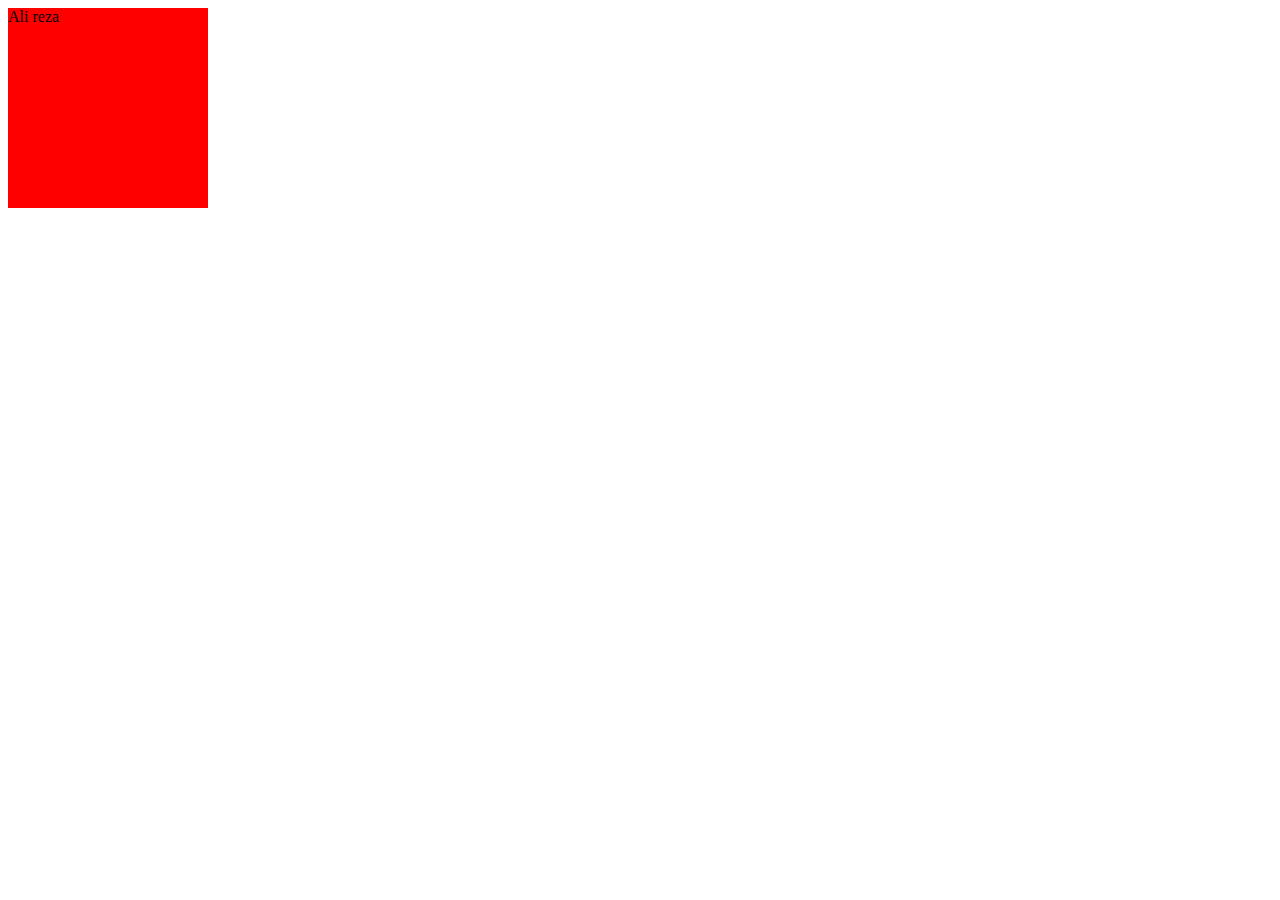
==== html/index.html @ 1cf1fd1f "commit all to project" ====
<!doctype html>
<html lang="en">
<head>
	<meta charset="UTF-8">
	<meta name="viewport"
		  content="width=device-width, user-scalable=no, initial-scale=1.0, maximum-scale=1.0, minimum-scale=1.0">
	<meta http-equiv="X-UA-Compatible" content="ie=edge">
	<title>Document</title>
	<link rel="stylesheet" href="../css/style.css">
</head>
<body>
	<div class="box">Ali reza </div>
</body>
</html>
---- css/style.css ----
.box
{
	background-color: red;
	width: 200px;
	height: 200px;
}
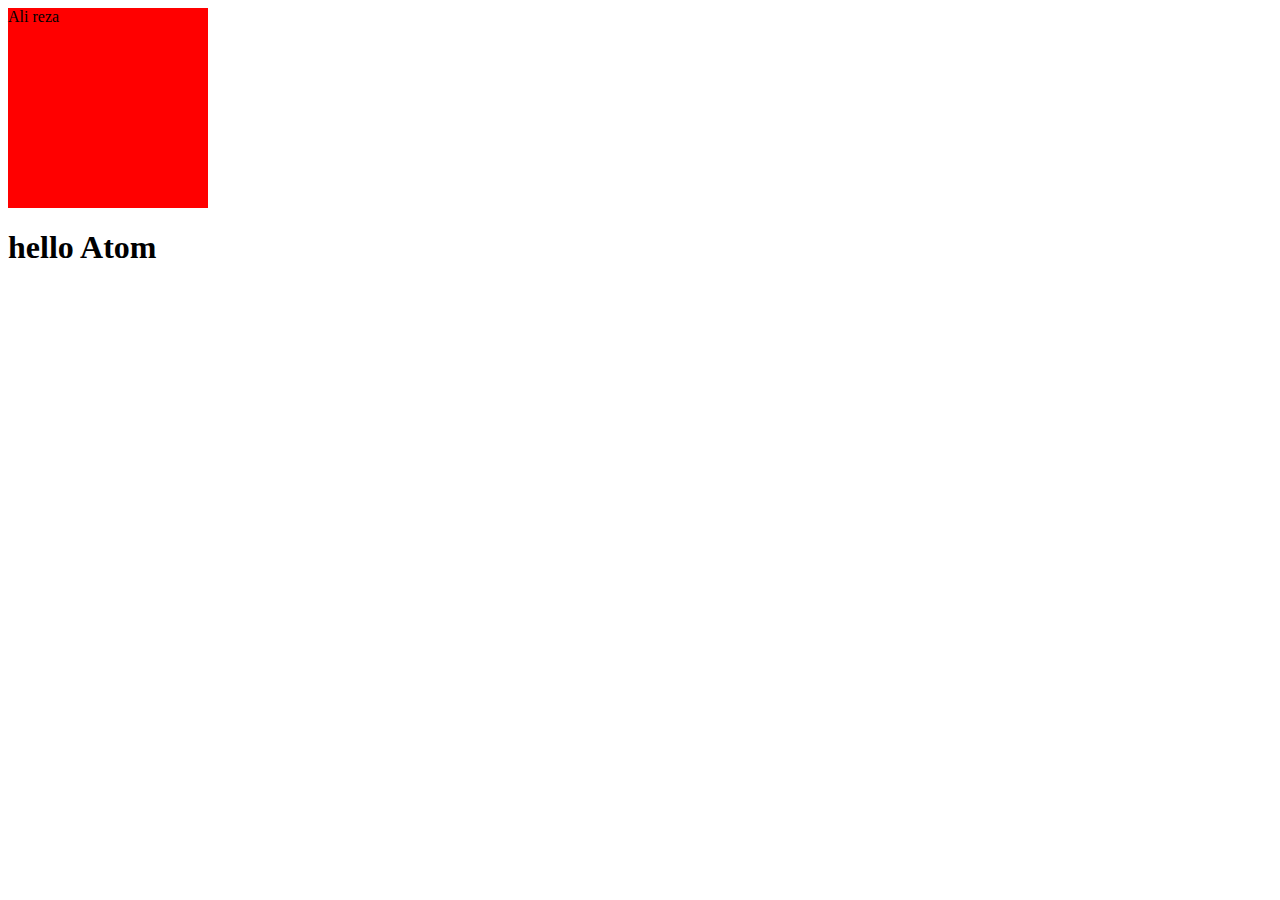
==== commit f587872c: "change to index.html in atom" ====
--- a/html/index.html
+++ b/html/index.html
@@ -10,5 +10,19 @@
 </head>
 <body>
 	<div class="box">Ali reza </div>
+
+
+	<div class="develop">
+		<div class="dev"></div>
+		<div class="dev"></div>
+		<div class="dev"></div>
+		<div class="dev"></div>
+		<div class="dev"></div>
+	</div>
+
+<h1>hello Atom</h1>
+
+
+
 </body>
-</html>+</html>
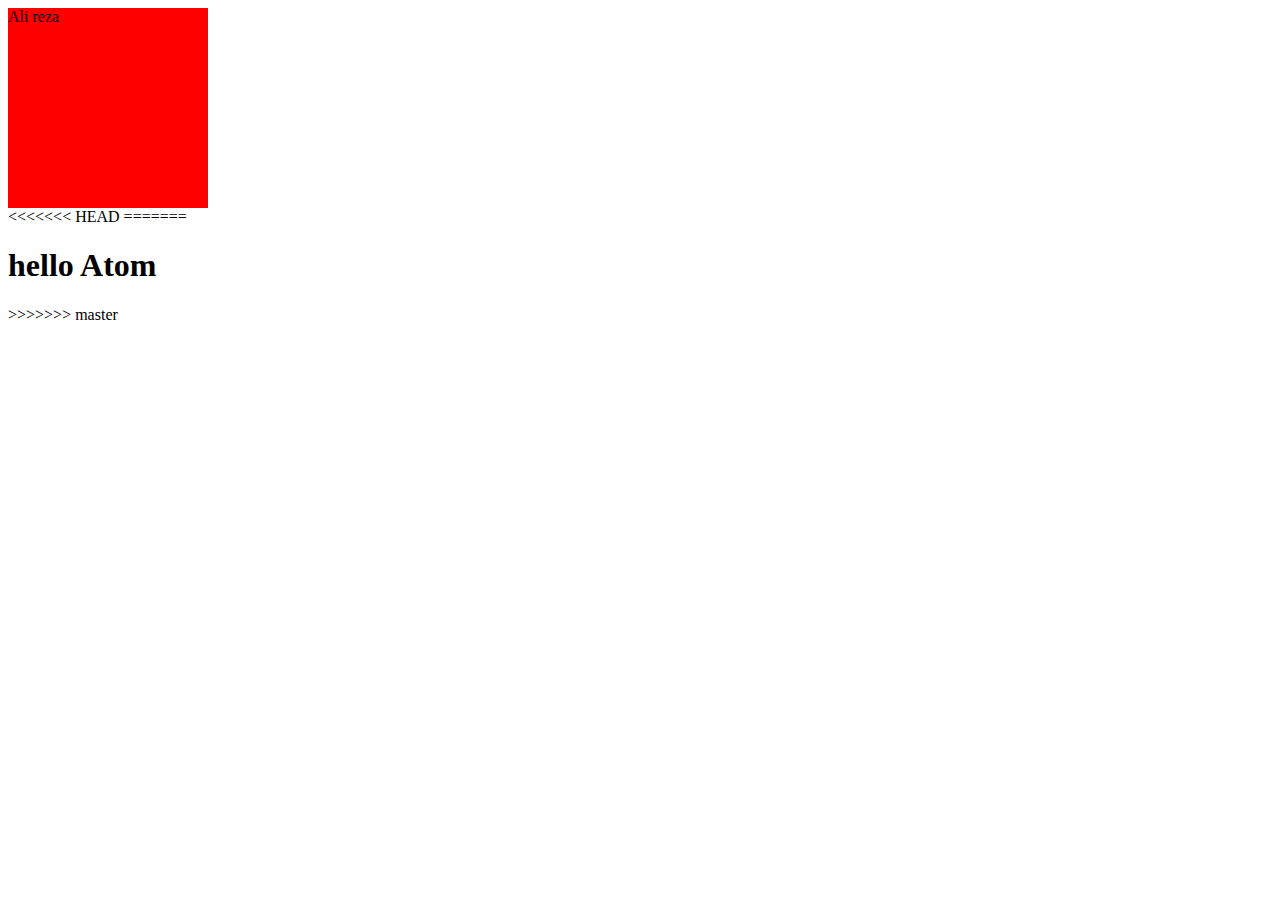
==== commit 3bda82c9: "change and put javascript code in file" ====
--- a/html/index.html
+++ b/html/index.html
@@ -20,7 +20,12 @@
 		<div class="dev"></div>
 	</div>
 
+<<<<<<< HEAD
+
+
+=======
 <h1>hello Atom</h1>
+>>>>>>> master
 
 
 
